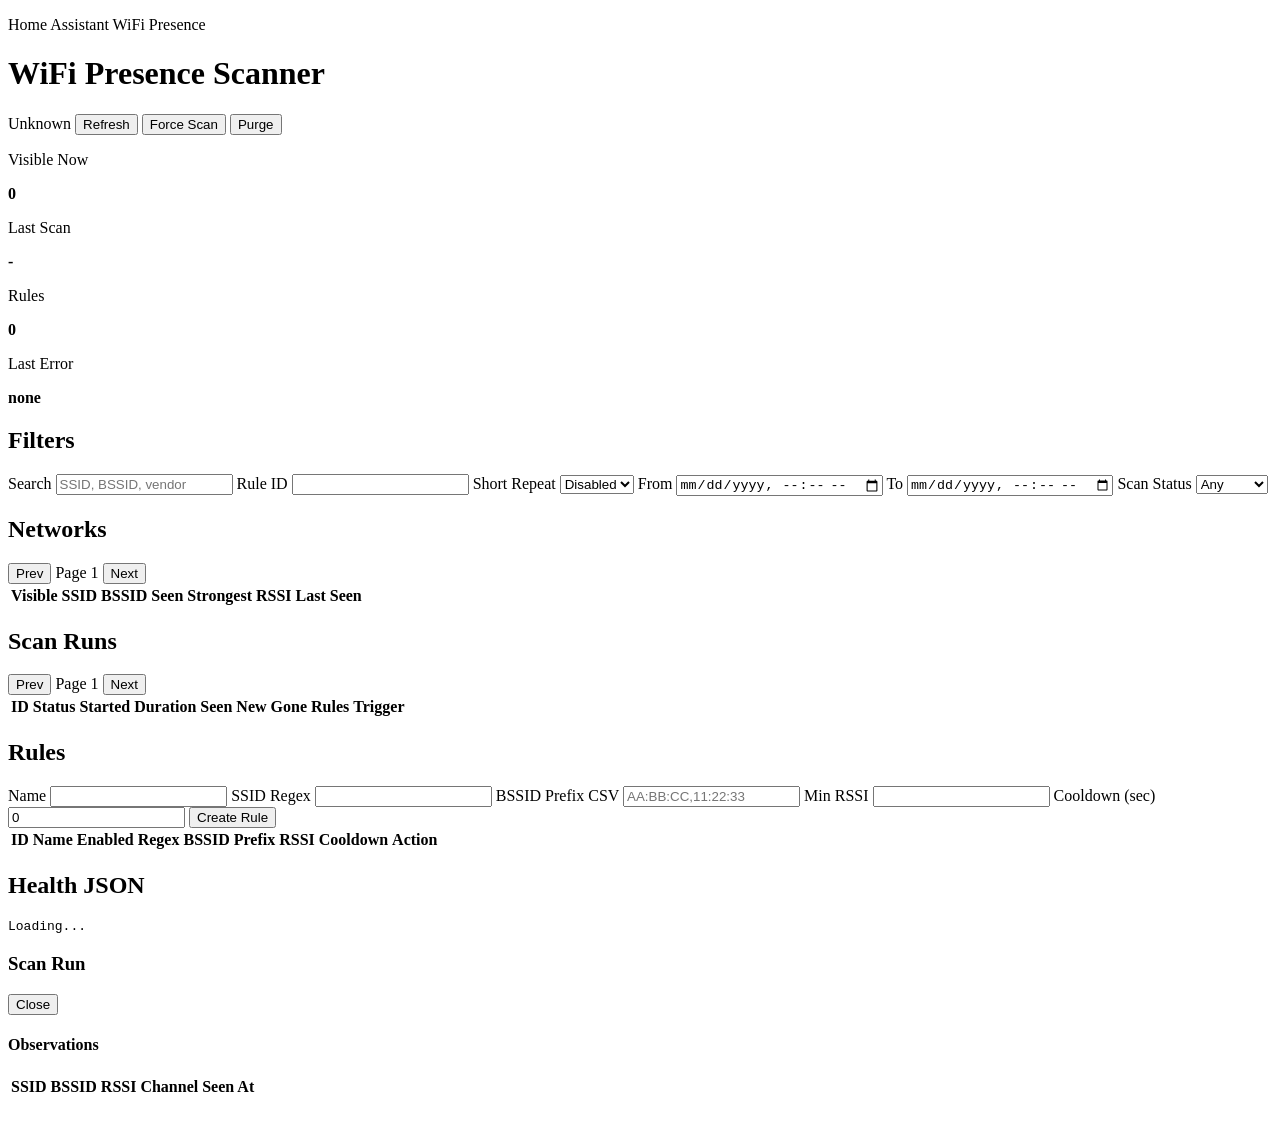
==== custom_components/wifi_presence_scanner/frontend/index.html @ 159113a1 "Enhance WiFi Presence Scanner: Add structured scan logs, implement new API endpoints for scan run hi" ====
<!doctype html>
<html lang="en">
  <head>
    <meta charset="utf-8" />
    <meta name="viewport" content="width=device-width, initial-scale=1" />
    <title>WiFi Presence Scanner</title>
    <link rel="stylesheet" href="/api/wifi_presence_scanner/assets/styles.css" />
  </head>
  <body>
    <main class="app-shell">
      <header class="app-header">
        <div>
          <p class="eyebrow">Home Assistant WiFi Presence</p>
          <h1>WiFi Presence Scanner</h1>
        </div>
        <div class="header-actions">
          <span id="healthBadge" class="badge badge-neutral">Unknown</span>
          <button id="refreshButton" type="button">Refresh</button>
          <button id="forceScanButton" type="button">Force Scan</button>
          <button id="purgeButton" type="button" class="danger">Purge</button>
        </div>
      </header>

      <section class="kpi-grid">
        <article class="kpi-card">
          <p>Visible Now</p>
          <strong id="kpiVisible">0</strong>
        </article>
        <article class="kpi-card">
          <p>Last Scan</p>
          <strong id="kpiLastScan">-</strong>
        </article>
        <article class="kpi-card">
          <p>Rules</p>
          <strong id="kpiRules">0</strong>
        </article>
        <article class="kpi-card">
          <p>Last Error</p>
          <strong id="kpiError">none</strong>
        </article>
      </section>

      <section class="panel">
        <h2>Filters</h2>
        <div class="filter-grid">
          <label>
            Search
            <input id="queryInput" placeholder="SSID, BSSID, vendor" />
          </label>
          <label>
            Rule ID
            <input id="ruleInput" type="number" min="1" />
          </label>
          <label>
            Short Repeat
            <select id="shortRepeatInput">
              <option value="false">Disabled</option>
              <option value="true">Enabled</option>
            </select>
          </label>
          <label>
            From
            <input id="fromInput" type="datetime-local" />
          </label>
          <label>
            To
            <input id="toInput" type="datetime-local" />
          </label>
          <label>
            Scan Status
            <select id="scanStatusInput">
              <option value="">Any</option>
              <option value="ok">OK</option>
              <option value="error">Error</option>
              <option value="running">Running</option>
            </select>
          </label>
        </div>
      </section>

      <section class="panel">
        <div class="panel-head">
          <h2>Networks</h2>
          <div class="pager">
            <button id="networksPrevButton" type="button">Prev</button>
            <span id="networksPageLabel">Page 1</span>
            <button id="networksNextButton" type="button">Next</button>
          </div>
        </div>
        <div class="table-wrap">
          <table>
            <thead>
              <tr>
                <th data-sort="currently_visible">Visible</th>
                <th data-sort="ssid">SSID</th>
                <th data-sort="bssid">BSSID</th>
                <th data-sort="seen_count">Seen</th>
                <th data-sort="strongest_rssi">Strongest RSSI</th>
                <th data-sort="last_seen">Last Seen</th>
              </tr>
            </thead>
            <tbody id="networksBody"></tbody>
          </table>
        </div>
      </section>

      <section class="panel">
        <div class="panel-head">
          <h2>Scan Runs</h2>
          <div class="pager">
            <button id="runsPrevButton" type="button">Prev</button>
            <span id="runsPageLabel">Page 1</span>
            <button id="runsNextButton" type="button">Next</button>
          </div>
        </div>
        <div class="table-wrap">
          <table>
            <thead>
              <tr>
                <th>ID</th>
                <th>Status</th>
                <th>Started</th>
                <th>Duration</th>
                <th>Seen</th>
                <th>New</th>
                <th>Gone</th>
                <th>Rules</th>
                <th>Trigger</th>
              </tr>
            </thead>
            <tbody id="runsBody"></tbody>
          </table>
        </div>
      </section>

      <section class="panel">
        <h2>Rules</h2>
        <form id="ruleForm" class="rule-form">
          <label>
            Name
            <input name="name" required />
          </label>
          <label>
            SSID Regex
            <input name="ssid_regex" />
          </label>
          <label>
            BSSID Prefix CSV
            <input name="bssid_prefix_csv" placeholder="AA:BB:CC,11:22:33" />
          </label>
          <label>
            Min RSSI
            <input name="min_rssi" type="number" />
          </label>
          <label>
            Cooldown (sec)
            <input name="cooldown_sec" type="number" min="0" value="0" />
          </label>
          <button type="submit">Create Rule</button>
        </form>
        <div class="table-wrap">
          <table>
            <thead>
              <tr>
                <th>ID</th>
                <th>Name</th>
                <th>Enabled</th>
                <th>Regex</th>
                <th>BSSID Prefix</th>
                <th>RSSI</th>
                <th>Cooldown</th>
                <th>Action</th>
              </tr>
            </thead>
            <tbody id="rulesBody"></tbody>
          </table>
        </div>
      </section>

      <section class="panel">
        <h2>Health JSON</h2>
        <pre id="healthOutput">Loading...</pre>
      </section>
    </main>

    <aside id="runDrawer" class="drawer hidden" aria-hidden="true">
      <div class="drawer-head">
        <h3 id="runDrawerTitle">Scan Run</h3>
        <button id="runDrawerClose" type="button">Close</button>
      </div>
      <pre id="runDetailOutput"></pre>
      <h4>Observations</h4>
      <div class="table-wrap">
        <table>
          <thead>
            <tr>
              <th>SSID</th>
              <th>BSSID</th>
              <th>RSSI</th>
              <th>Channel</th>
              <th>Seen At</th>
            </tr>
          </thead>
          <tbody id="runObservationsBody"></tbody>
        </table>
      </div>
    </aside>

    <div id="toast" class="toast hidden"></div>

    <script>
      window.WPS_API_BASE = "/api/wifi_presence_scanner";
    </script>
    <script src="/api/wifi_presence_scanner/assets/app.js" type="module"></script>
  </body>
</html>
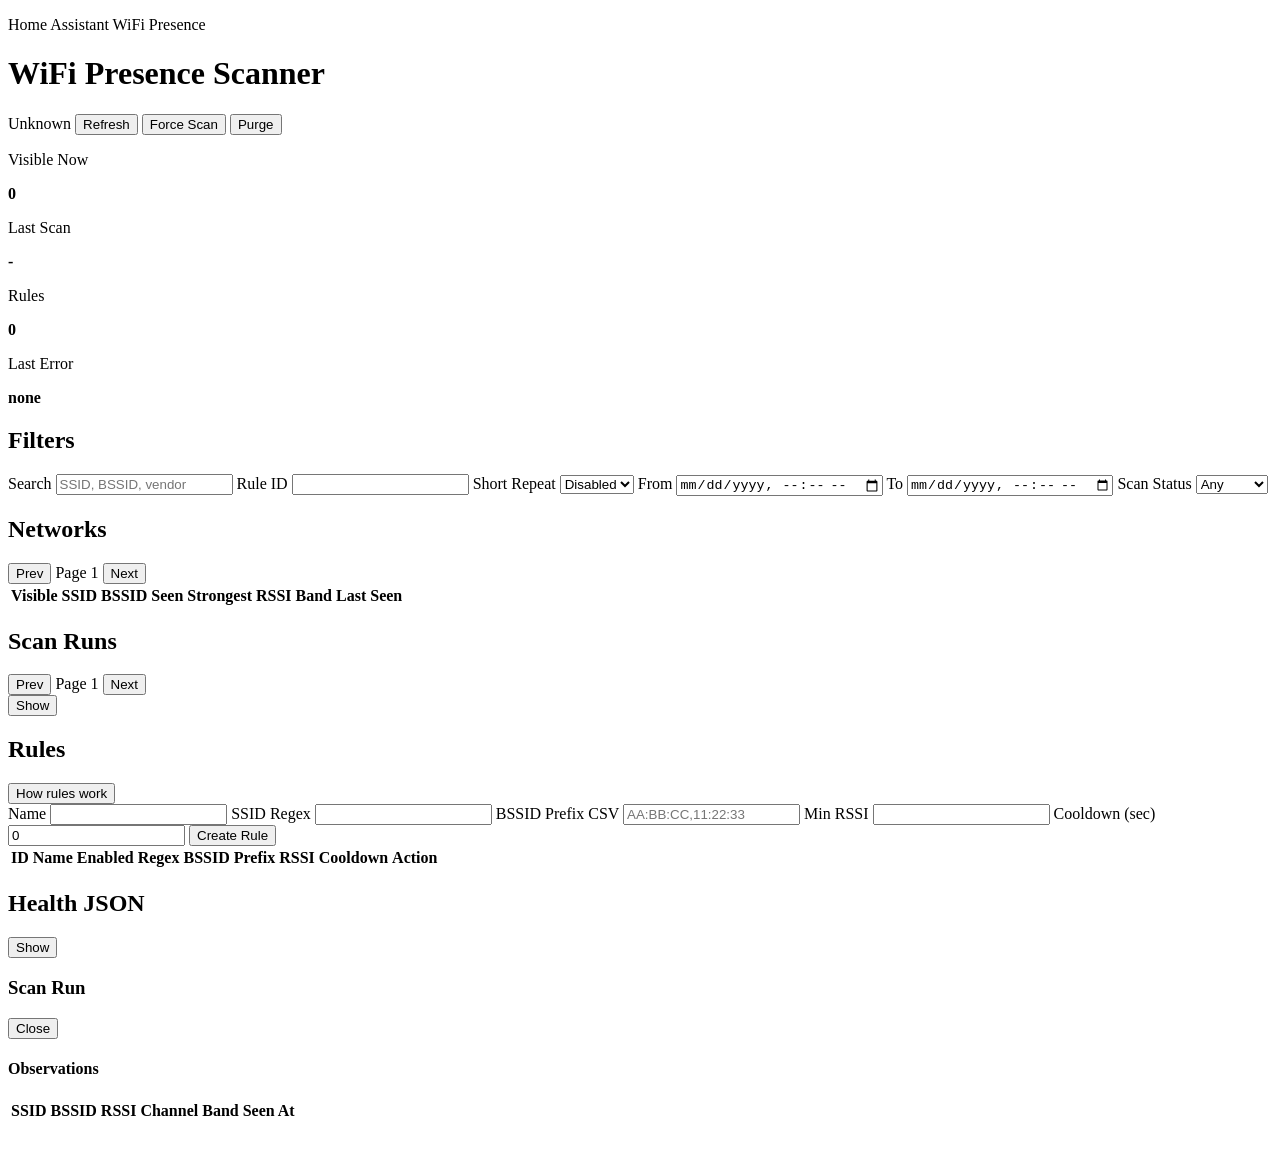
==== commit 476a3a2a: "Enhance WiFi Presence Scanner: Bump version to 1.0.4, add frequency-band visibility in network table" ====
--- a/custom_components/wifi_presence_scanner/frontend/index.html
+++ b/custom_components/wifi_presence_scanner/frontend/index.html
@@ -4,7 +4,7 @@
     <meta charset="utf-8" />
     <meta name="viewport" content="width=device-width, initial-scale=1" />
     <title>WiFi Presence Scanner</title>
-    <link rel="stylesheet" href="/api/wifi_presence_scanner/assets/styles.css" />
+    <link rel="stylesheet" href="/api/wifi_presence_scanner_static/styles.css" />
   </head>
   <body>
     <main class="app-shell">
@@ -96,6 +96,7 @@
                 <th data-sort="bssid">BSSID</th>
                 <th data-sort="seen_count">Seen</th>
                 <th data-sort="strongest_rssi">Strongest RSSI</th>
+                <th data-sort="frequency_mhz">Band</th>
                 <th data-sort="last_seen">Last Seen</th>
               </tr>
             </thead>
@@ -107,34 +108,75 @@
       <section class="panel">
         <div class="panel-head">
           <h2>Scan Runs</h2>
-          <div class="pager">
-            <button id="runsPrevButton" type="button">Prev</button>
-            <span id="runsPageLabel">Page 1</span>
-            <button id="runsNextButton" type="button">Next</button>
+          <div class="panel-tools">
+            <div class="pager">
+              <button id="runsPrevButton" type="button">Prev</button>
+              <span id="runsPageLabel">Page 1</span>
+              <button id="runsNextButton" type="button">Next</button>
+            </div>
+            <button
+              id="toggleRunsButton"
+              type="button"
+              class="ghost"
+              aria-expanded="false"
+              aria-controls="runsContent"
+            >
+              Show
+            </button>
           </div>
         </div>
-        <div class="table-wrap">
-          <table>
-            <thead>
-              <tr>
-                <th>ID</th>
-                <th>Status</th>
-                <th>Started</th>
-                <th>Duration</th>
-                <th>Seen</th>
-                <th>New</th>
-                <th>Gone</th>
-                <th>Rules</th>
-                <th>Trigger</th>
-              </tr>
-            </thead>
-            <tbody id="runsBody"></tbody>
-          </table>
-        </div>
-      </section>
-
-      <section class="panel">
-        <h2>Rules</h2>
+        <div id="runsContent" class="collapsible-content" hidden>
+          <div class="table-wrap">
+            <table>
+              <thead>
+                <tr>
+                  <th>ID</th>
+                  <th>Status</th>
+                  <th>Started</th>
+                  <th>Duration</th>
+                  <th>Seen</th>
+                  <th>New</th>
+                  <th>Gone</th>
+                  <th>Rules</th>
+                  <th>Trigger</th>
+                </tr>
+              </thead>
+              <tbody id="runsBody"></tbody>
+            </table>
+          </div>
+        </div>
+      </section>
+
+      <section class="panel">
+        <div class="panel-head">
+          <h2>Rules</h2>
+          <button
+            id="toggleRulesHelpButton"
+            type="button"
+            class="ghost"
+            aria-expanded="false"
+            aria-controls="rulesHelpContent"
+          >
+            How rules work
+          </button>
+        </div>
+        <div id="rulesHelpContent" class="help-box" hidden>
+          <p>Use rules to identify interesting WiFi sources and trigger automations.</p>
+          <ul>
+            <li><strong>Name:</strong> Friendly label shown in events and UI.</li>
+            <li><strong>SSID Regex:</strong> Pattern for SSID names, e.g. <code>^(DHL|UPS)</code>.</li>
+            <li><strong>BSSID Prefix CSV:</strong> Comma-separated vendor prefixes, e.g. <code>AA:BB:CC,11:22:33</code>.</li>
+            <li><strong>Min RSSI:</strong> Ignore weak detections below this signal level.</li>
+            <li><strong>Cooldown:</strong> Seconds to suppress repeated rule-match events.</li>
+          </ul>
+          <p>Examples:</p>
+          <ul>
+            <li><code>DHL van nearby</code>: regex <code>^DHL</code>, min RSSI <code>-80</code>, cooldown <code>120</code>.</li>
+            <li><code>Courier vendor prefix</code>: BSSID prefix <code>AA:BB:CC</code>, cooldown <code>90</code>.</li>
+            <li><code>Street hotspot</code>: regex <code>mobile|hotspot</code>, min RSSI <code>-70</code>.</li>
+          </ul>
+          <p>Tip: start strict, then relax regex/prefix filters if you miss detections.</p>
+        </div>
         <form id="ruleForm" class="rule-form">
           <label>
             Name
@@ -178,8 +220,21 @@
       </section>
 
       <section class="panel">
-        <h2>Health JSON</h2>
-        <pre id="healthOutput">Loading...</pre>
+        <div class="panel-head">
+          <h2>Health JSON</h2>
+          <button
+            id="toggleHealthButton"
+            type="button"
+            class="ghost"
+            aria-expanded="false"
+            aria-controls="healthContent"
+          >
+            Show
+          </button>
+        </div>
+        <div id="healthContent" class="collapsible-content" hidden>
+          <pre id="healthOutput">Loading...</pre>
+        </div>
       </section>
     </main>
 
@@ -198,6 +253,7 @@
               <th>BSSID</th>
               <th>RSSI</th>
               <th>Channel</th>
+              <th>Band</th>
               <th>Seen At</th>
             </tr>
           </thead>
@@ -211,6 +267,6 @@
     <script>
       window.WPS_API_BASE = "/api/wifi_presence_scanner";
     </script>
-    <script src="/api/wifi_presence_scanner/assets/app.js" type="module"></script>
+    <script src="/api/wifi_presence_scanner_static/app.js" type="module"></script>
   </body>
 </html>
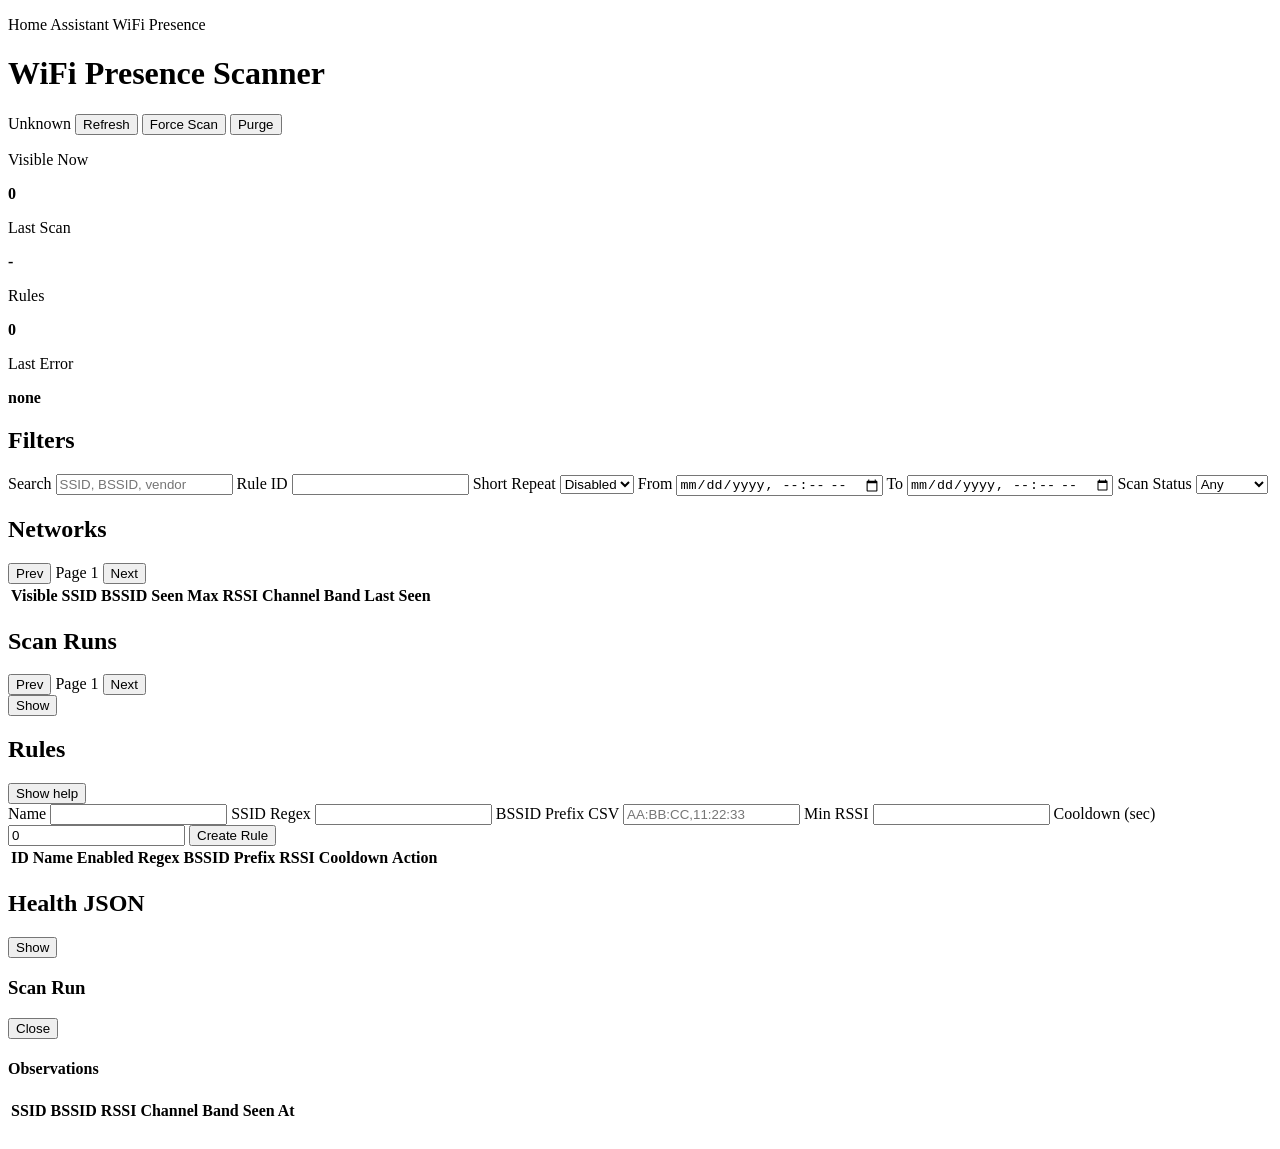
==== commit 3aca2edb: "Update WiFi Presence Scanner to version 1.0.5, enhancing the UI with a 'Show help' button for the ru" ====
--- a/custom_components/wifi_presence_scanner/frontend/index.html
+++ b/custom_components/wifi_presence_scanner/frontend/index.html
@@ -95,7 +95,8 @@
                 <th data-sort="ssid">SSID</th>
                 <th data-sort="bssid">BSSID</th>
                 <th data-sort="seen_count">Seen</th>
-                <th data-sort="strongest_rssi">Strongest RSSI</th>
+                <th data-sort="strongest_rssi">Max RSSI</th>
+                <th data-sort="channel">Channel</th>
                 <th data-sort="frequency_mhz">Band</th>
                 <th data-sort="last_seen">Last Seen</th>
               </tr>
@@ -157,7 +158,7 @@
             aria-expanded="false"
             aria-controls="rulesHelpContent"
           >
-            How rules work
+            Show help
           </button>
         </div>
         <div id="rulesHelpContent" class="help-box" hidden>
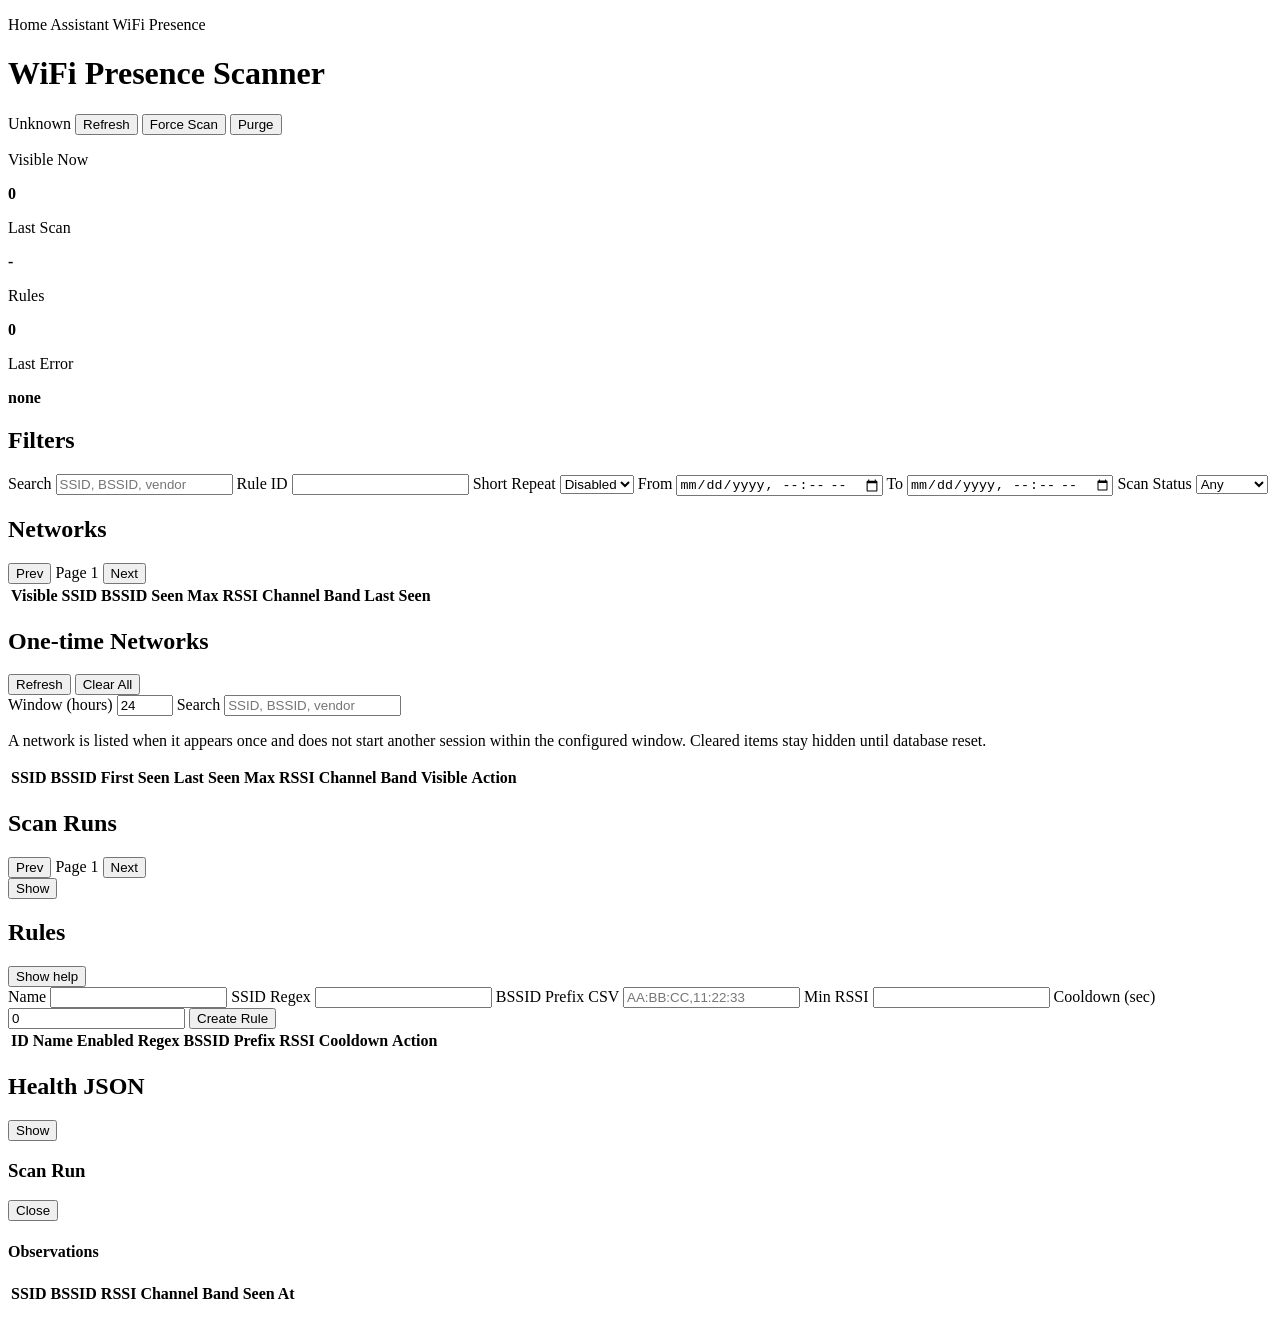
==== commit 0befda4d: "Implement one-time networks feature in WiFi Presence Scanner: Add new API endpoints for listing and " ====
--- a/custom_components/wifi_presence_scanner/frontend/index.html
+++ b/custom_components/wifi_presence_scanner/frontend/index.html
@@ -102,6 +102,48 @@
               </tr>
             </thead>
             <tbody id="networksBody"></tbody>
+          </table>
+        </div>
+      </section>
+
+      <section class="panel">
+        <div class="panel-head">
+          <h2>One-time Networks</h2>
+          <div class="panel-tools">
+            <button id="novelRefreshButton" type="button" class="ghost">Refresh</button>
+            <button id="novelClearAllButton" type="button" class="danger">Clear All</button>
+          </div>
+        </div>
+        <div class="filter-grid inline-controls">
+          <label>
+            Window (hours)
+            <input id="novelWindowInput" type="number" min="1" max="168" step="1" value="24" />
+          </label>
+          <label>
+            Search
+            <input id="novelQueryInput" placeholder="SSID, BSSID, vendor" />
+          </label>
+        </div>
+        <p class="muted-note">
+          A network is listed when it appears once and does not start another session within the configured window.
+          Cleared items stay hidden until database reset.
+        </p>
+        <div class="table-wrap">
+          <table>
+            <thead>
+              <tr>
+                <th>SSID</th>
+                <th>BSSID</th>
+                <th>First Seen</th>
+                <th>Last Seen</th>
+                <th>Max RSSI</th>
+                <th>Channel</th>
+                <th>Band</th>
+                <th>Visible</th>
+                <th>Action</th>
+              </tr>
+            </thead>
+            <tbody id="novelBody"></tbody>
           </table>
         </div>
       </section>
@@ -163,12 +205,19 @@
         </div>
         <div id="rulesHelpContent" class="help-box" hidden>
           <p>Use rules to identify interesting WiFi sources and trigger automations.</p>
+          <p>To use a rule in Home Assistant, create an automation with trigger type <strong>Event</strong> and event type <code>wifi_presence_scanner_rule_matched</code>.</p>
           <ul>
             <li><strong>Name:</strong> Friendly label shown in events and UI.</li>
             <li><strong>SSID Regex:</strong> Pattern for SSID names, e.g. <code>^(DHL|UPS)</code>.</li>
             <li><strong>BSSID Prefix CSV:</strong> Comma-separated vendor prefixes, e.g. <code>AA:BB:CC,11:22:33</code>.</li>
             <li><strong>Min RSSI:</strong> Ignore weak detections below this signal level.</li>
             <li><strong>Cooldown:</strong> Seconds to suppress repeated rule-match events.</li>
+          </ul>
+          <p>Useful event types for automations:</p>
+          <ul>
+            <li><code>wifi_presence_scanner_rule_matched</code> (recommended for your rules)</li>
+            <li><code>wifi_presence_scanner_wifi_discovered</code></li>
+            <li><code>wifi_presence_scanner_wifi_disappeared</code></li>
           </ul>
           <p>Examples:</p>
           <ul>
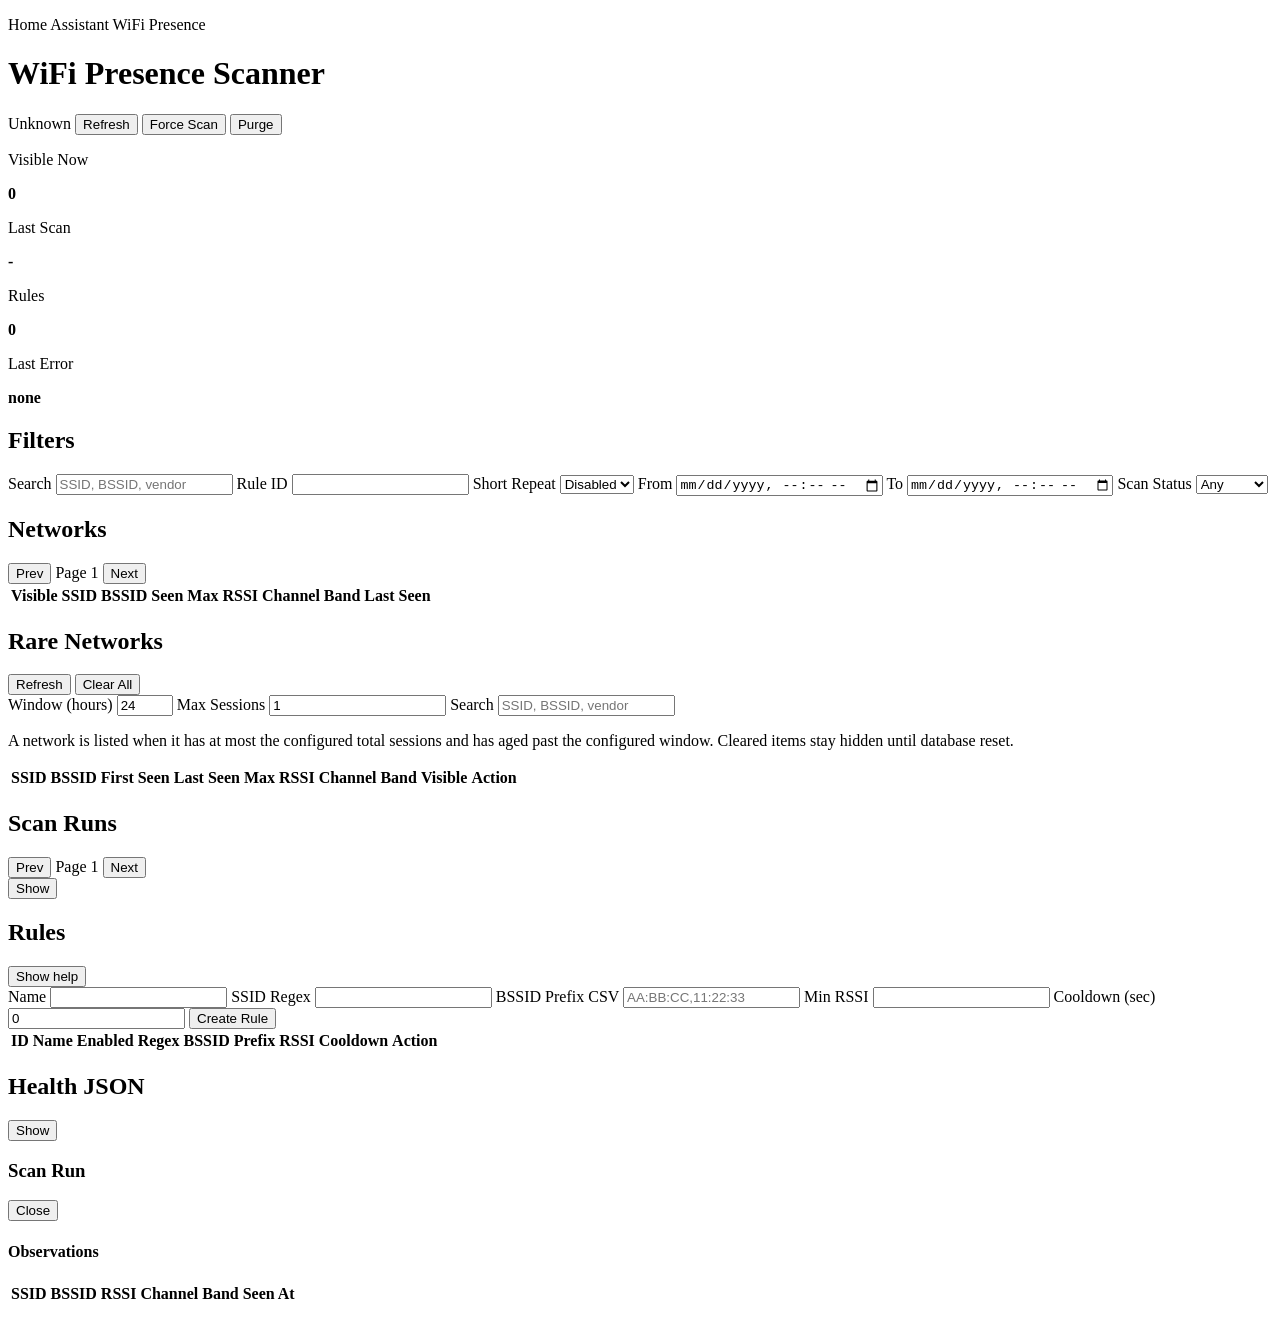
==== commit 9cb19a5f: "Refactor one-time networks feature to rare networks: Update UI and backend to support a max-session " ====
--- a/custom_components/wifi_presence_scanner/frontend/index.html
+++ b/custom_components/wifi_presence_scanner/frontend/index.html
@@ -4,7 +4,7 @@
     <meta charset="utf-8" />
     <meta name="viewport" content="width=device-width, initial-scale=1" />
     <title>WiFi Presence Scanner</title>
-    <link rel="stylesheet" href="/api/wifi_presence_scanner_static/styles.css" />
+    <link rel="stylesheet" href="ui/styles.css" />
   </head>
   <body>
     <main class="app-shell">
@@ -108,7 +108,7 @@
 
       <section class="panel">
         <div class="panel-head">
-          <h2>One-time Networks</h2>
+          <h2>Rare Networks</h2>
           <div class="panel-tools">
             <button id="novelRefreshButton" type="button" class="ghost">Refresh</button>
             <button id="novelClearAllButton" type="button" class="danger">Clear All</button>
@@ -120,12 +120,16 @@
             <input id="novelWindowInput" type="number" min="1" max="168" step="1" value="24" />
           </label>
           <label>
+            Max Sessions
+            <input id="novelMaxSessionsInput" type="number" min="1" step="1" value="1" />
+          </label>
+          <label>
             Search
             <input id="novelQueryInput" placeholder="SSID, BSSID, vendor" />
           </label>
         </div>
         <p class="muted-note">
-          A network is listed when it appears once and does not start another session within the configured window.
+          A network is listed when it has at most the configured total sessions and has aged past the configured window.
           Cleared items stay hidden until database reset.
         </p>
         <div class="table-wrap">
@@ -315,8 +319,11 @@
     <div id="toast" class="toast hidden"></div>
 
     <script>
-      window.WPS_API_BASE = "/api/wifi_presence_scanner";
+      if (!window.WPS_API_BASE) {
+        const normalizedPath = window.location.pathname.replace(/\/+$/, "");
+        window.WPS_API_BASE = `${normalizedPath || ""}/v1`;
+      }
     </script>
-    <script src="/api/wifi_presence_scanner_static/app.js" type="module"></script>
+    <script src="ui/app.js" type="module"></script>
   </body>
 </html>
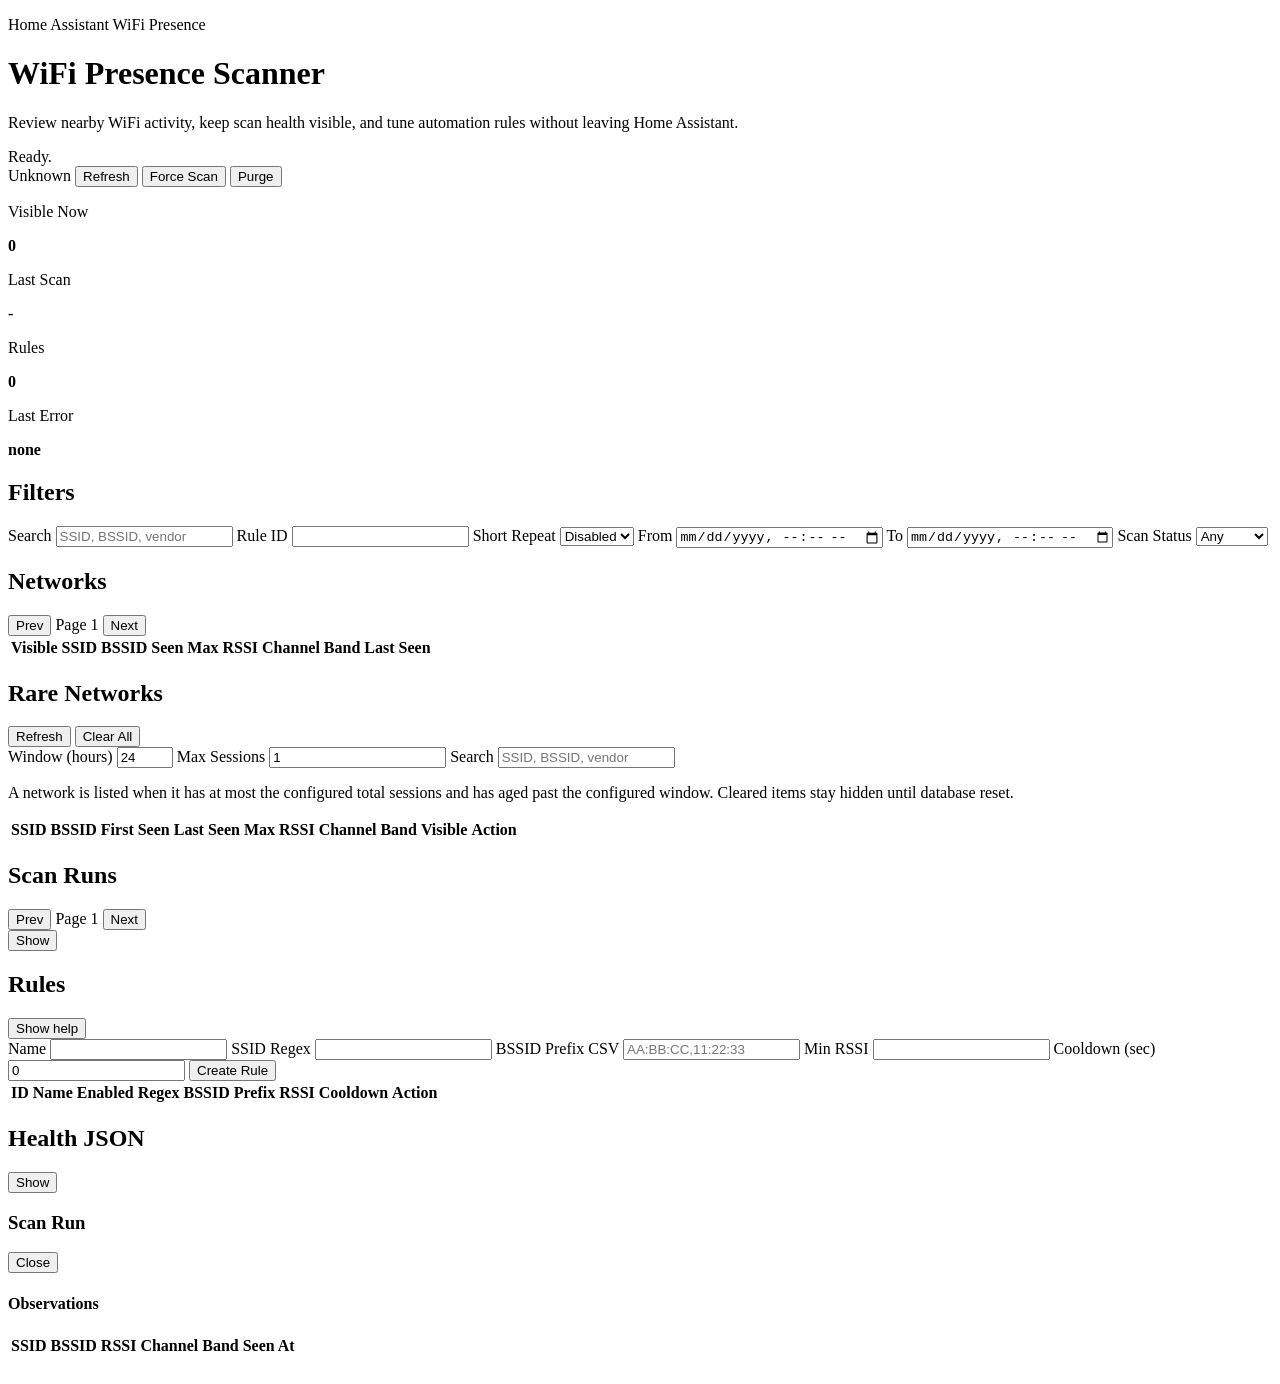
==== commit fea5c165: "Update WiFi Presence Scanner to version 1.1.0, introducing a comprehensive UI overhaul with enhanced" ====
--- a/custom_components/wifi_presence_scanner/frontend/index.html
+++ b/custom_components/wifi_presence_scanner/frontend/index.html
@@ -4,20 +4,72 @@
     <meta charset="utf-8" />
     <meta name="viewport" content="width=device-width, initial-scale=1" />
     <title>WiFi Presence Scanner</title>
-    <link rel="stylesheet" href="ui/styles.css" />
+    <script>
+      (function () {
+        function trimTrailingSlashes(value) {
+          return value.length > 1 ? value.replace(/\/+$/, "") : value;
+        }
+
+        var pathname = window.location.pathname || "/";
+        var normalizedPath = trimTrailingSlashes(pathname) || "/";
+        var apiBase = "/v1";
+        var staticBase = "/ui";
+
+        if (normalizedPath === "/api/wifi_presence_scanner/panel") {
+          apiBase = "/api/wifi_presence_scanner";
+          staticBase = "/api/wifi_presence_scanner_static";
+        } else {
+          var basePath = normalizedPath;
+          if (basePath.slice(-11) === "/index.html") {
+            basePath = basePath.slice(0, -11) || "/";
+          }
+          if (basePath === "/") {
+            basePath = "";
+          }
+          apiBase = basePath + "/v1";
+          staticBase = basePath + "/ui";
+        }
+
+        window.WPS_API_BASE = apiBase;
+        window.WPS_STATIC_BASE = staticBase;
+
+        var stylesheet = document.createElement("link");
+        stylesheet.rel = "stylesheet";
+        stylesheet.href = staticBase + "/styles.css";
+        document.head.appendChild(stylesheet);
+      })();
+    </script>
   </head>
-  <body>
-    <main class="app-shell">
+  <body data-busy="false">
+    <main id="appShell" class="app-shell" data-busy="false">
       <header class="app-header">
-        <div>
+        <div class="header-copy">
           <p class="eyebrow">Home Assistant WiFi Presence</p>
           <h1>WiFi Presence Scanner</h1>
-        </div>
-        <div class="header-actions">
-          <span id="healthBadge" class="badge badge-neutral">Unknown</span>
-          <button id="refreshButton" type="button">Refresh</button>
-          <button id="forceScanButton" type="button">Force Scan</button>
-          <button id="purgeButton" type="button" class="danger">Purge</button>
+          <p class="header-subtitle">
+            Review nearby WiFi activity, keep scan health visible, and tune automation rules
+            without leaving Home Assistant.
+          </p>
+        </div>
+        <div class="header-side">
+          <div
+            id="actionStatus"
+            class="action-status"
+            role="status"
+            aria-live="polite"
+            aria-atomic="true"
+            data-tone="neutral"
+            data-busy="false"
+          >
+            <span class="action-status-indicator" aria-hidden="true"></span>
+            <span id="actionStatusText">Ready.</span>
+          </div>
+          <div class="header-actions">
+            <span id="healthBadge" class="badge badge-neutral">Unknown</span>
+            <button id="refreshButton" type="button" class="ghost">Refresh</button>
+            <button id="forceScanButton" type="button">Force Scan</button>
+            <button id="purgeButton" type="button" class="danger">Purge</button>
+          </div>
         </div>
       </header>
 
@@ -82,9 +134,9 @@
         <div class="panel-head">
           <h2>Networks</h2>
           <div class="pager">
-            <button id="networksPrevButton" type="button">Prev</button>
+            <button id="networksPrevButton" type="button" class="ghost">Prev</button>
             <span id="networksPageLabel">Page 1</span>
-            <button id="networksNextButton" type="button">Next</button>
+            <button id="networksNextButton" type="button" class="ghost">Next</button>
           </div>
         </div>
         <div class="table-wrap">
@@ -129,8 +181,8 @@
           </label>
         </div>
         <p class="muted-note">
-          A network is listed when it has at most the configured total sessions and has aged past the configured window.
-          Cleared items stay hidden until database reset.
+          A network is listed when it has at most the configured total sessions and has aged past
+          the configured window. Cleared items stay hidden until database reset.
         </p>
         <div class="table-wrap">
           <table>
@@ -157,9 +209,9 @@
           <h2>Scan Runs</h2>
           <div class="panel-tools">
             <div class="pager">
-              <button id="runsPrevButton" type="button">Prev</button>
+              <button id="runsPrevButton" type="button" class="ghost">Prev</button>
               <span id="runsPageLabel">Page 1</span>
-              <button id="runsNextButton" type="button">Next</button>
+              <button id="runsNextButton" type="button" class="ghost">Next</button>
             </div>
             <button
               id="toggleRunsButton"
@@ -209,11 +261,18 @@
         </div>
         <div id="rulesHelpContent" class="help-box" hidden>
           <p>Use rules to identify interesting WiFi sources and trigger automations.</p>
-          <p>To use a rule in Home Assistant, create an automation with trigger type <strong>Event</strong> and event type <code>wifi_presence_scanner_rule_matched</code>.</p>
+          <p>
+            To use a rule in Home Assistant, create an automation with trigger type
+            <strong>Event</strong> and event type
+            <code>wifi_presence_scanner_rule_matched</code>.
+          </p>
           <ul>
             <li><strong>Name:</strong> Friendly label shown in events and UI.</li>
             <li><strong>SSID Regex:</strong> Pattern for SSID names, e.g. <code>^(DHL|UPS)</code>.</li>
-            <li><strong>BSSID Prefix CSV:</strong> Comma-separated vendor prefixes, e.g. <code>AA:BB:CC,11:22:33</code>.</li>
+            <li>
+              <strong>BSSID Prefix CSV:</strong> Comma-separated vendor prefixes, e.g.
+              <code>AA:BB:CC,11:22:33</code>.
+            </li>
             <li><strong>Min RSSI:</strong> Ignore weak detections below this signal level.</li>
             <li><strong>Cooldown:</strong> Seconds to suppress repeated rule-match events.</li>
           </ul>
@@ -229,7 +288,7 @@
             <li><code>Courier vendor prefix</code>: BSSID prefix <code>AA:BB:CC</code>, cooldown <code>90</code>.</li>
             <li><code>Street hotspot</code>: regex <code>mobile|hotspot</code>, min RSSI <code>-70</code>.</li>
           </ul>
-          <p>Tip: start strict, then relax regex/prefix filters if you miss detections.</p>
+          <p>Tip: start strict, then relax regex or prefix filters if you miss detections.</p>
         </div>
         <form id="ruleForm" class="rule-form">
           <label>
@@ -292,10 +351,16 @@
       </section>
     </main>
 
-    <aside id="runDrawer" class="drawer hidden" aria-hidden="true">
+    <aside
+      id="runDrawer"
+      class="drawer hidden"
+      aria-hidden="true"
+      role="dialog"
+      aria-labelledby="runDrawerTitle"
+    >
       <div class="drawer-head">
         <h3 id="runDrawerTitle">Scan Run</h3>
-        <button id="runDrawerClose" type="button">Close</button>
+        <button id="runDrawerClose" type="button" class="ghost">Close</button>
       </div>
       <pre id="runDetailOutput"></pre>
       <h4>Observations</h4>
@@ -316,14 +381,15 @@
       </div>
     </aside>
 
-    <div id="toast" class="toast hidden"></div>
+    <div id="toast" class="toast hidden" role="status" aria-live="polite" aria-atomic="true"></div>
 
     <script>
-      if (!window.WPS_API_BASE) {
-        const normalizedPath = window.location.pathname.replace(/\/+$/, "");
-        window.WPS_API_BASE = `${normalizedPath || ""}/v1`;
-      }
+      (function () {
+        var script = document.createElement("script");
+        script.src = (window.WPS_STATIC_BASE || "/ui") + "/app.js";
+        script.type = "module";
+        document.body.appendChild(script);
+      })();
     </script>
-    <script src="ui/app.js" type="module"></script>
   </body>
 </html>
